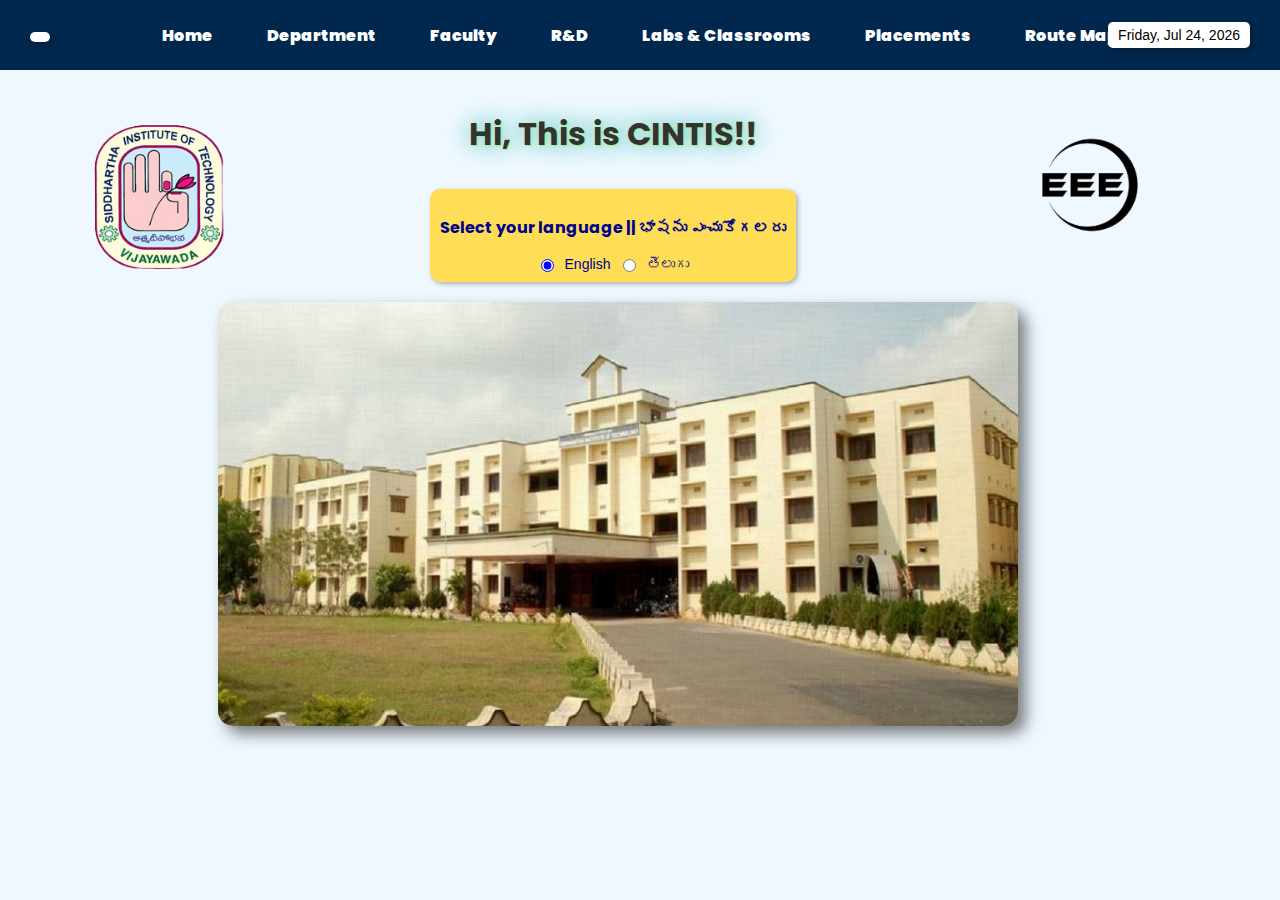
==== index.html @ 2d05e2b8 "first commit" ====
<!DOCTYPE html>
<html lang="en">
<head>
    <meta charset="UTF-8">
    <meta name="viewport" content="width=device-width, initial-scale=1.0">
    <title>EEE Department | PVPSIT</title>
    <link rel="stylesheet" href="styles.css">                                    
    <script src="scripts.js" defer></script>
    <style>
        nav {
            display: flex;
            align-items: center;
            justify-content: center;
            height: 50px;
            color: white;
            position: sticky; /* Makes the navigation bar stick to the top */
            top: 0; /* Stick to the top of the viewport */
            z-index: 1000; /* Ensures it stays above other content */
        }

        .language-box {
            display: flex;
            flex-direction: column;
            justify-content: center;
            align-items: center;
            height: auto;
            padding: 10px;
            width: fit-content;
            background-color: #ffdd57;
            border-radius: 10px;
            box-shadow: 2px 2px 5px rgba(0, 0, 0, 0.3);
            color: darkblue;
            margin-top: 10px;
            text-align: center;
        }

        .language-box label {
            display: flex;
            align-items: center;
            gap: 8px;
            font-family: Arial, sans-serif;
            font-size: 14px;
        }

        .language-box input[type="radio"] {
            accent-color: blue;
        }

        nav ul {
            list-style: none;
            display: flex;
            justify-content: center;
            margin: 0 auto;
            padding: 0;
            width: 100%;
            text-align: center;
        }

        nav ul li {
            margin: 0 10px;
        }

        nav ul li a {
            text-decoration: none;
            color: white;
            font-size: 16px;
            font-weight: bold;
        }

        #date-box {
            position: absolute;
            top: 12px; /* Adjusted for better alignment */
            right: 10px;
            background-color: white;
            color: black;
            padding: 5px 10px;
            border-radius: 5px;
            font-family: Arial, sans-serif;
            font-size: 14px;
            box-shadow: 2px 2px 5px rgba(0, 0, 0, 0.3);
            text-align: center;
        }
        #time-box {
            position: absolute;
            top: 22px;
            left: 10px;
            background-color: white;
            color: black;
            padding: 5px 10px;
            border-radius: 5px;
            font-family: Arial, sans-serif;
            font-size: 14px;
            box-shadow: 2px 2px 5px rgba(0, 0, 0, 0.3);
            text-align: center;
        }


        #main-container {
            display: flex;
            justify-content: space-between;
            align-items: center;
            padding: 15px;
            margin-left: 75px;
            margin-right: 75px;
        }

        #title-container {
            display: flex;
            flex-direction: column;
            align-items: center; /* Centers child elements horizontally */
            justify-content: center; /* Centers child elements vertically if needed */
            text-align: center;
            flex-grow: 1;
        }

        #title-text {
            text-shadow: 1px 1px 2px lightgreen, 0 0 25px lightseagreen, 0 0 5px lightyellow;
        }
    </style>
</head>
<body>
    <header>
        <nav>
            <ul>
                <li><a href="index.html"><b>Home</b></a></li>
                <li><a href="about.html"><b>Department</b></a></li>
                <li><a href="faculty.html"><b>Faculty</b></a></li>
                <li><a href="attendance.html"><b>R&D</b></a></li>
                <li><a href="labs.html"><b>Labs & Classrooms</b></a></li>
                <li><a href="activities.html"><b>Placements</b></a></li>
                <li><a href="General.html"><b>Route Map</b></a></li>
            </ul>
            <div id="date-box"></div>
            <div id="time-box"></div>
        </nav>
    </header>

    <main>
        <div id="main-container">
            <img src="pvp.png" alt="College Logo" style="width: 145px;">
            <div id="title-container">
                <h1 id="title-text"><b>Hi, This is CINTIS!!</b></h1>
                <div class="language-box">
                    <p><b>Select your language  || భాషను ఎంచుకోగలరు</b></p>
                    <label>
                        <input type="radio" name="language" value="english" checked onclick="changeLanguage('english')">
                        English
                        <input type="radio" name="language" value="telugu"  onclick="changeLanguage('telugu')">
                        తెలుగు
                    </label>
                </div>
            </div>
            <img src="eee-removebg-preview.png" alt="Department Logo" style="width: 200px;">
        </div>
        <div style="margin: 2px; margin-right: 47px;">
            <div id="slideshow" style="max-width: 800px; margin: 0 auto; box-shadow: 8px 8px 15px rgba(0, 0, 0, 0.5); border-radius: 15px;">
                <img src="college.jpg" alt="Slide 1" style="width: 100%; display: none; border-radius: 15px;" onclick="playGreeting()">
                <img src="accm.jpg" alt="Slide 2" style="width: 100%; display: none; border-radius: 15px;" onclick="playGreeting()">
                <img src="iisname.jpg" alt="Slide 3" style="width: 100%; display: none; border-radius: 15px;" onclick="playGreeting()">
            </div>
        </div>
    </main>

    <audio id="greetingAudio" src="" preload="auto"></audio>

    <script>
        // Save original English text
        const originalText = {
            navLinks: Array.from(document.querySelectorAll("nav ul li a b")).map(link => link.textContent.trim()),
            title: document.getElementById("title-text").textContent.trim()
        };

        // Slideshow
        let slides = document.querySelectorAll("#slideshow img");
        let currentSlide = 0;

        function showSlide(index) {
            slides.forEach((slide, i) => {
                slide.style.display = i === index ? "block" : "none";
            });
        }

        setInterval(() => {
            currentSlide = (currentSlide + 1) % slides.length;
            showSlide(currentSlide);
        }, 3000);

        showSlide(currentSlide);

        // Language Transliteration
        const transliteration = {
            telugu: {
                "Home": "హోమ్",
                "Department": "డిపార్ట్మెంట్",
                "Faculty": "ప్రోఫెసర్స్",
                "R&D": "రీసెర్చ్",
                "Labs & Classrooms": "లాబ్స్ & క్లాస్రూమ్స్",
                "Placements": "ప్లేస్మెంట్స్",
                "Route Map": "రూట్ మ్యాప్",
                "Hi, This is CINTIS!!": "నమస్కారం, నా పేరు CINTIS!!"
            }
        };

        transliteration.english = {};
        originalText.navLinks.forEach((text, index) => {
            transliteration.english[text] = text;
        });
        transliteration.english[originalText.title] = originalText.title;

        // Audio greetings based on time
        const audioGreetings = {
            english: {
                morning: "good_morning.mp3",
                afternoon: "good_afternoon.mp3",
                evening: "good_evening.mp3"
            },
            telugu: {
                morning: "good_morning_tel.mp3",
                afternoon: "good_afternoon_tel.mp3",
                evening: "good_evening_tel.mp3"
            }
        };

        function getTimeBasedGreeting(language) {
            const currentHours = new Date().getHours();
            if (currentHours >= 5 && currentHours < 12) {
                return audioGreetings[language].morning;
            } else if (currentHours >= 12 && currentHours < 18) {
                return audioGreetings[language].afternoon;
            } else {
                return audioGreetings[language].evening;
            }
        }
        function updateTimeBox() {
            const timeBox = document.getElementById("time-box");
            const now = new Date();
            const formattedTime = now.toLocaleTimeString("en-US", { hour: "2-digit", minute: "2-digit", second: "2-digit" });
            timeBox.textContent = formattedTime;
            setTimeout(updateTimeBox, 1000);
        }

        let shouldPlayGreeting = false; // Control variable for audio playback

        function changeLanguage(language) {
            // Save selected language in localStorage
            localStorage.setItem("preferredLanguage", language);

            // Transliterate the navigation links
            document.querySelectorAll("nav ul li a b").forEach((link, index) => {
                const text = originalText.navLinks[index];
                link.textContent = transliteration[language][text] || text;
            });

            // Transliterate the title text
            const titleText = document.getElementById("title-text");
            titleText.textContent = transliteration[language][originalText.title] || originalText.title;

            // Change greeting audio source
            const greetingAudio = document.getElementById('greetingAudio');
            greetingAudio.src = getTimeBasedGreeting(language);

            // Enable audio playback only for subsequent slideshow clicks
            shouldPlayGreeting = true;
        }

        document.addEventListener('DOMContentLoaded', () => {
            const savedLanguage = localStorage.getItem("preferredLanguage") || "english";
            document.querySelector(`input[name="language"][value="${savedLanguage}"]`).checked = true;
            changeLanguage(savedLanguage);
        });

        function playGreeting() {
            if (shouldPlayGreeting) {
                const language = document.querySelector('input[name="language"]:checked').value;
                const greetingAudio = document.getElementById('greetingAudio');
                greetingAudio.src = getTimeBasedGreeting(language);
                greetingAudio.play();
            }
        }

        function updateDateBox() {
            const dateBox = document.getElementById("date-box");
            const now = new Date();
            const options = { weekday: "long", year: "numeric", month: "short", day: "numeric" };
            const formattedDate = now.toLocaleDateString("en-US", options);
            dateBox.textContent = formattedDate;
        }

        // Call the function on page load
        document.addEventListener("DOMContentLoaded", updateDateBox);

        // Attach click event listeners to slideshow images
        slides.forEach((slide) => {
            slide.addEventListener('click', playGreeting);
        });

        // Default language setup
        changeLanguage('english');
    </script>

</body>
</html>
---- styles.css ----
/* Global Styles */
@import url('https://fonts.googleapis.com/css2?family=Poppins:ital,wght@0,100;0,200;0,300;0,400;0,500;0,600;0,700;0,800;0,900;1,100;1,200;1,300;1,400;1,500;1,600;1,700;1,800;1,900&display=swap');
body {
    font-family: 'Poppins',Arial, Helvetica, sans-serif, Helvetica, sans-serif, Helvetica, sans-serif,sans-serif;
    margin: 0;
    padding: 0;
    background-color: #f0f8ff; 
    color: #333;
}

header, footer {
    background-color: #00274d; /* Dark Blue */
    color: white;
    padding: 10px 20px;
    text-align: center;
}

header nav ul {
    display: flex;
    justify-content: center;
    list-style: none;
    padding: 0;
}

header nav ul li {
    margin: 0 15px;
}

header nav ul li a {
    color: white;
    text-decoration: none;
    font-size: 16px;
    padding: 8px 12px;
    transition: background 0.3s;
}

header nav ul li a:hover {
    background-color:#ffdd57; /* Light Yellow */
    color: black;
    border-radius: 5px;
}

footer {
    position: fixed;
    bottom: 0;
    width: 100%;
    font-size: 14px;
}

button.back-btn {
    background-color: #ffdd57;
    color: black;
    padding: 10px 20px;
    border: none;
    cursor: pointer;
    border-radius: 5px;
    margin: 20px;
    transition: background 0.3s;
}

button.back-btn:hover {
    background-color: #ffd500;
}

/* Rounded Corner Section */
.section {
    background-color: white;
    border-radius: 15px;
    padding: 20px;
    margin: 20px auto;
    box-shadow: 0px 4px 6px rgba(0, 0, 0, 0.1);
    max-width: 800px;
}

.section_p {
    background-color: white;
    border-radius: 15px;
    padding: 20px;
    margin: 20px auto;
    box-shadow: 0px 4px 6px rgba(0, 0, 0, 0.1);
    max-width: 800px;
}
.section:hover{
    background-color: #f8e37b;
}

/* Responsive Grid */
.grid {
    display: flex;
    flex-wrap: wrap;
    gap: 20px;
    justify-content: center;
}

.grid-item {
    background-color: white;
    border-radius: 15px;
    padding: 15px;
    box-shadow: 0px 4px 6px rgba(0, 0, 0, 0.1);
    width: calc(30% - 20px);
    text-align: center;
}

.grid-item img {
    max-width: 100%;
    border-radius: 10px;
}

/* Responsive Design */
@media (max-width: 768px) {
    .grid-item {
        width: calc(45% - 20px);
    }
}

@media (max-width: 480px) {
    header nav ul {
        flex-direction: column;
    }
    .grid-item {
        width: calc(100% - 20px);
    }
}
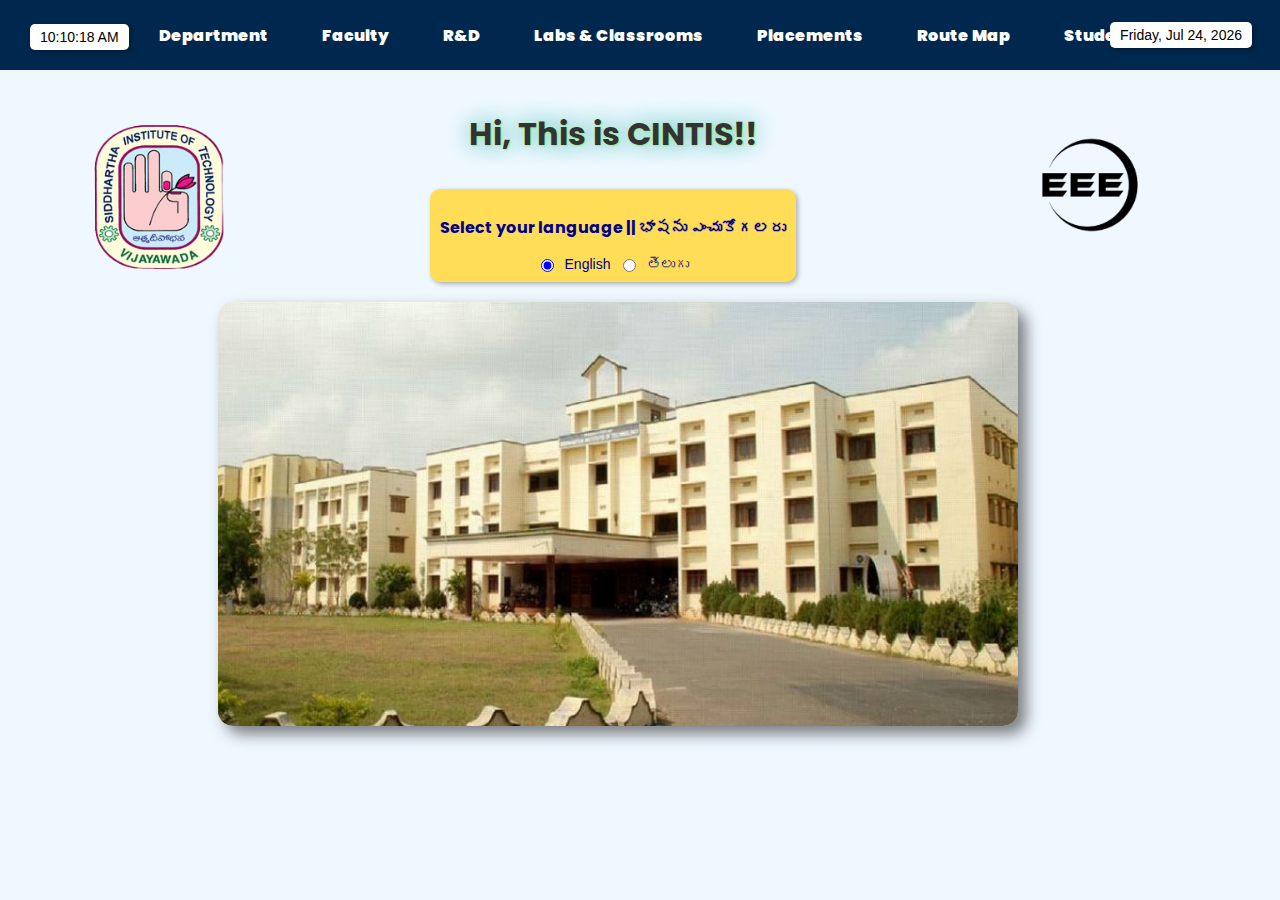
==== commit 45a516f0: "third commit" ====
--- a/index.html
+++ b/index.html
@@ -6,7 +6,7 @@
     <title>EEE Department | PVPSIT</title>
     <link rel="stylesheet" href="styles.css">                                    
     <script src="scripts.js" defer></script>
-    <style>
+    <style> 
         nav {
             display: flex;
             align-items: center;
@@ -70,7 +70,7 @@
         #date-box {
             position: absolute;
             top: 12px; /* Adjusted for better alignment */
-            right: 10px;
+            right: 8px;
             background-color: white;
             color: black;
             padding: 5px 10px;
@@ -82,7 +82,7 @@
         }
         #time-box {
             position: absolute;
-            top: 22px;
+            top: 14px;
             left: 10px;
             background-color: white;
             color: black;
@@ -93,8 +93,6 @@
             box-shadow: 2px 2px 5px rgba(0, 0, 0, 0.3);
             text-align: center;
         }
-
-
         #main-container {
             display: flex;
             justify-content: space-between;
@@ -119,7 +117,7 @@
     </style>
 </head>
 <body>
-    <header>
+    <header class="header" id = "myHeader">
         <nav>
             <ul>
                 <li><a href="index.html"><b>Home</b></a></li>
@@ -129,6 +127,7 @@
                 <li><a href="labs.html"><b>Labs & Classrooms</b></a></li>
                 <li><a href="activities.html"><b>Placements</b></a></li>
                 <li><a href="General.html"><b>Route Map</b></a></li>
+                <li><a href="student.html"><b>Student Activities</b></a></li>
             </ul>
             <div id="date-box"></div>
             <div id="time-box"></div>
@@ -197,7 +196,8 @@
                 "Labs & Classrooms": "లాబ్స్ & క్లాస్రూమ్స్",
                 "Placements": "ప్లేస్మెంట్స్",
                 "Route Map": "రూట్ మ్యాప్",
-                "Hi, This is CINTIS!!": "నమస్కారం, నా పేరు CINTIS!!"
+                "Hi, This is CINTIS!!": "నమస్కారం, నా పేరు CINTIS!!",
+                "Student Activities": "విద్యార్థి కార్యకలాపాలు"
             }
         };
 
@@ -234,11 +234,18 @@
         function updateTimeBox() {
             const timeBox = document.getElementById("time-box");
             const now = new Date();
-            const formattedTime = now.toLocaleTimeString("en-US", { hour: "2-digit", minute: "2-digit", second: "2-digit" });
+            const formattedTime = now.toLocaleTimeString("en-US", {
+                hour: "2-digit",
+                minute: "2-digit",
+                second: "2-digit"
+            });
             timeBox.textContent = formattedTime;
             setTimeout(updateTimeBox, 1000);
         }
 
+        document.addEventListener("DOMContentLoaded", () => {
+            updateTimeBox(); // Start updating time
+        });
         let shouldPlayGreeting = false; // Control variable for audio playback
 
         function changeLanguage(language) {
@@ -277,6 +284,18 @@
                 greetingAudio.play();
             }
         }
+        window.onscroll = function() {myFunction()};
+
+var header = document.getElementById("myHeader");
+var sticky = header.offsetTop;
+
+function myFunction() {
+  if (window.pageYOffset > sticky) {
+    header.classList.add("sticky");
+  } else {
+    header.classList.remove("sticky");
+  }
+}
 
         function updateDateBox() {
             const dateBox = document.getElementById("date-box");
